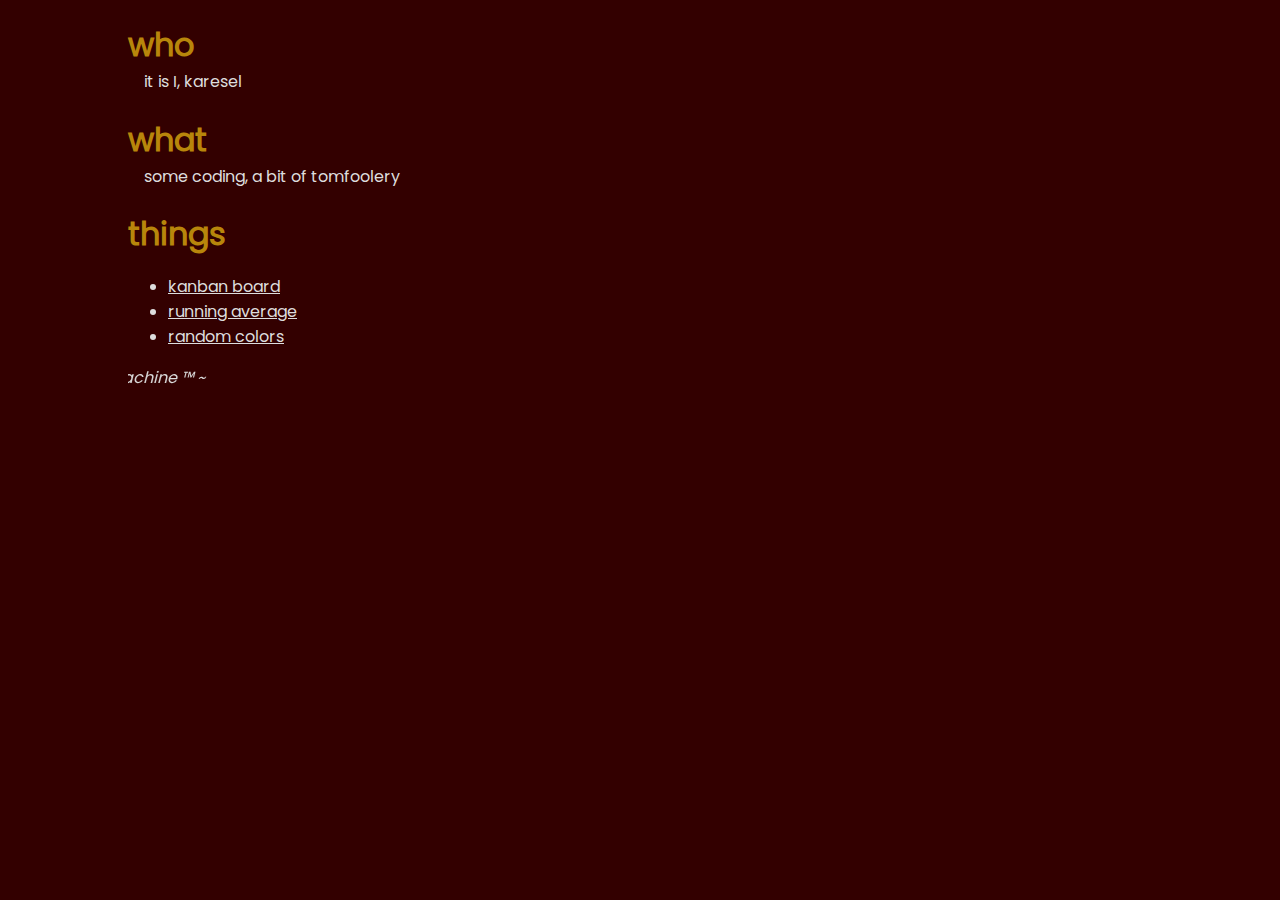
==== index.html @ 529c55f0 "it's a me 😎" ====
<!DOCTYPE html>
<html lang="en">

<head>
    <meta charset="UTF-8">
    <meta http-equiv="X-UA-Compatible" content="IE=edge">
    <meta name="viewport" content="width=device-width, initial-scale=1.0">
    <title>Landing</title>
    <link rel="stylesheet" href="res/main.css">
</head>

<body>

    <h1>who</h1>
    <p>it is I, karesel</p>

    <h1>what</h1>
    <p>some coding, a bit of tomfoolery</p>

    <h1>things</h1>
    <ul>
        <li><a href="pages/kanban/kanban.html">kanban board</a></li>
        <li><a href="pages/average/average.html">running average</a></li>
        <li><a href="pages/colors/colors.html">random colors</a></li>
    </ul>

    <footer>
        <marquee behavior="slide" direction="right"><em>~ works on my machine &trade; ~</em></marquee>
    </footer>
</body>

</html>
---- res/main.css ----
@font-face {
    font-family: Poppins;
    src: url("Poppins-Regular.ttf") format("truetype");
}

:root {
    --col-fg: #ddd;
    --col-bg: #300;
    --col-acc: #b8860b; /* darkgoldenrod */
}

html {
    font-family: Poppins;
    height: 100%;
}

body {
    background: var(--col-bg);
    color: var(--col-fg);
    width: 80%;
    margin: auto;
}

h1, h2{
    color: var(--col-acc);
    margin-bottom: 0px;
}

p {
    margin: 0 1rem;
}

a {
    color: var(--col-fg);
}
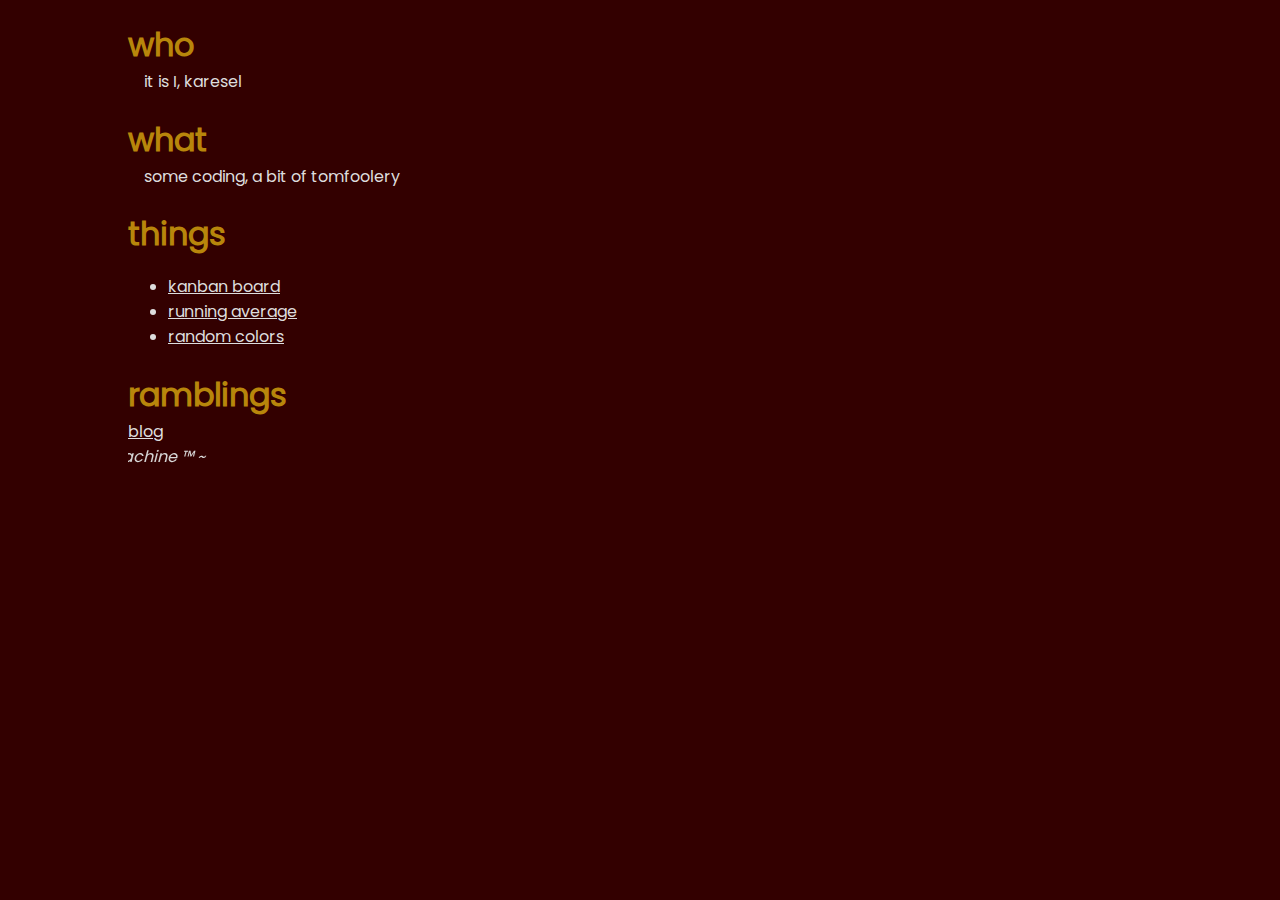
==== commit 033412dc: "trying blog features" ====
--- a/index.html
+++ b/index.html
@@ -24,9 +24,12 @@
         <li><a href="pages/colors/colors.html">random colors</a></li>
     </ul>
 
+    <h1>ramblings</h1>
+    <a href="pages/blog/blog.html">blog</a>
+
     <footer>
         <marquee behavior="slide" direction="right"><em>~ works on my machine &trade; ~</em></marquee>
     </footer>
 </body>
 
-</html>+</html>
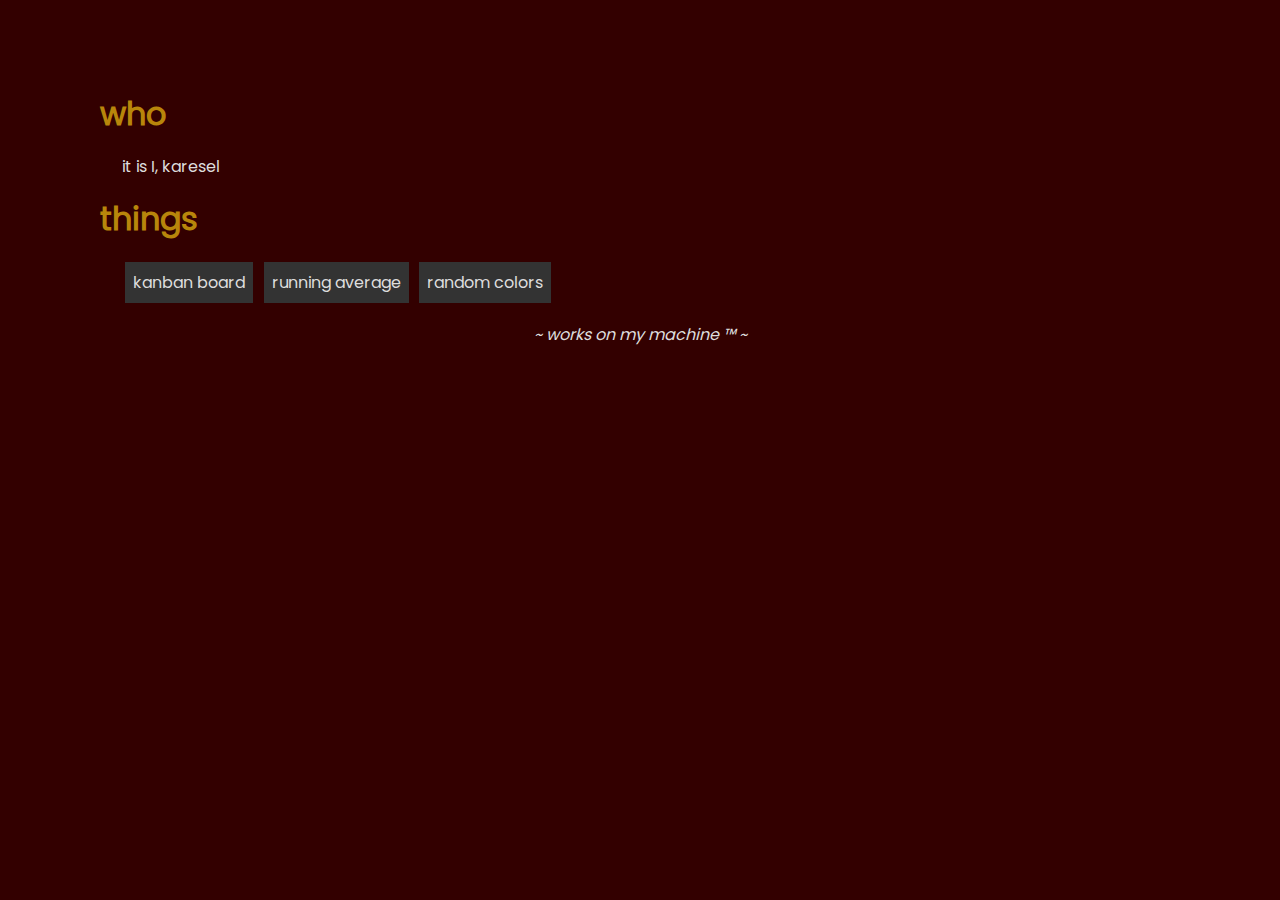
==== commit d792ea94: "shuffle project structure around" ====
--- a/index.html
+++ b/index.html
@@ -6,30 +6,72 @@
     <meta http-equiv="X-UA-Compatible" content="IE=edge">
     <meta name="viewport" content="width=device-width, initial-scale=1.0">
     <title>Landing</title>
-    <link rel="stylesheet" href="res/main.css">
 </head>
 
 <body>
 
-    <h1>who</h1>
-    <p>it is I, karesel</p>
+  <h1>who</h1>
+  <p>it is I, karesel</p>
 
-    <h1>what</h1>
-    <p>some coding, a bit of tomfoolery</p>
-
-    <h1>things</h1>
-    <ul>
-        <li><a href="pages/kanban/kanban.html">kanban board</a></li>
-        <li><a href="pages/average/average.html">running average</a></li>
-        <li><a href="pages/colors/colors.html">random colors</a></li>
-    </ul>
-
-    <h1>ramblings</h1>
-    <a href="pages/blog/blog.html">blog</a>
-
-    <footer>
-        <marquee behavior="slide" direction="right"><em>~ works on my machine &trade; ~</em></marquee>
-    </footer>
+  <h1>things</h1>
+  <p>
+  <a href="pages/kanban.html" class="button">kanban board</a>
+  <a href="pages/average.html" class="button">running average</a>
+  <a href="pages/colors.html" class="button">random colors</a>
+  </p>
+  <footer>
+    <center><em>~ works on my machine &trade; ~</em></center>
+  </footer>
 </body>
 
+<style>
+@font-face {
+  font-family: 'Poppins';
+  src: url([data-uri]) format('truetype');
+}
+
+:root {
+  --col-fg: #ddd;
+  --col-bg: #300;
+  --col-acc: #b8860b; /* darkgoldenrod */
+  box-sizing: border-box;
+}
+
+html {
+  font-family: Poppins;
+}
+
+body {
+  background: var(--col-bg);
+  color: var(--col-fg);
+  margin: 10vh;
+}
+
+h1, h2{
+  color: var(--col-acc);
+  margin: .3em;
+}
+
+p {
+  margin: 1rem 2rem;
+}
+
+a {
+  color: inherit;
+}
+
+a.button {
+  display: inline-block;
+  background: #333;
+  padding: .5em;
+  margin: .2em;
+  text-decoration: none;
+}
+
+a.button:hover {
+  color: var(--col-acc);
+}
+
+</style>
+
 </html>
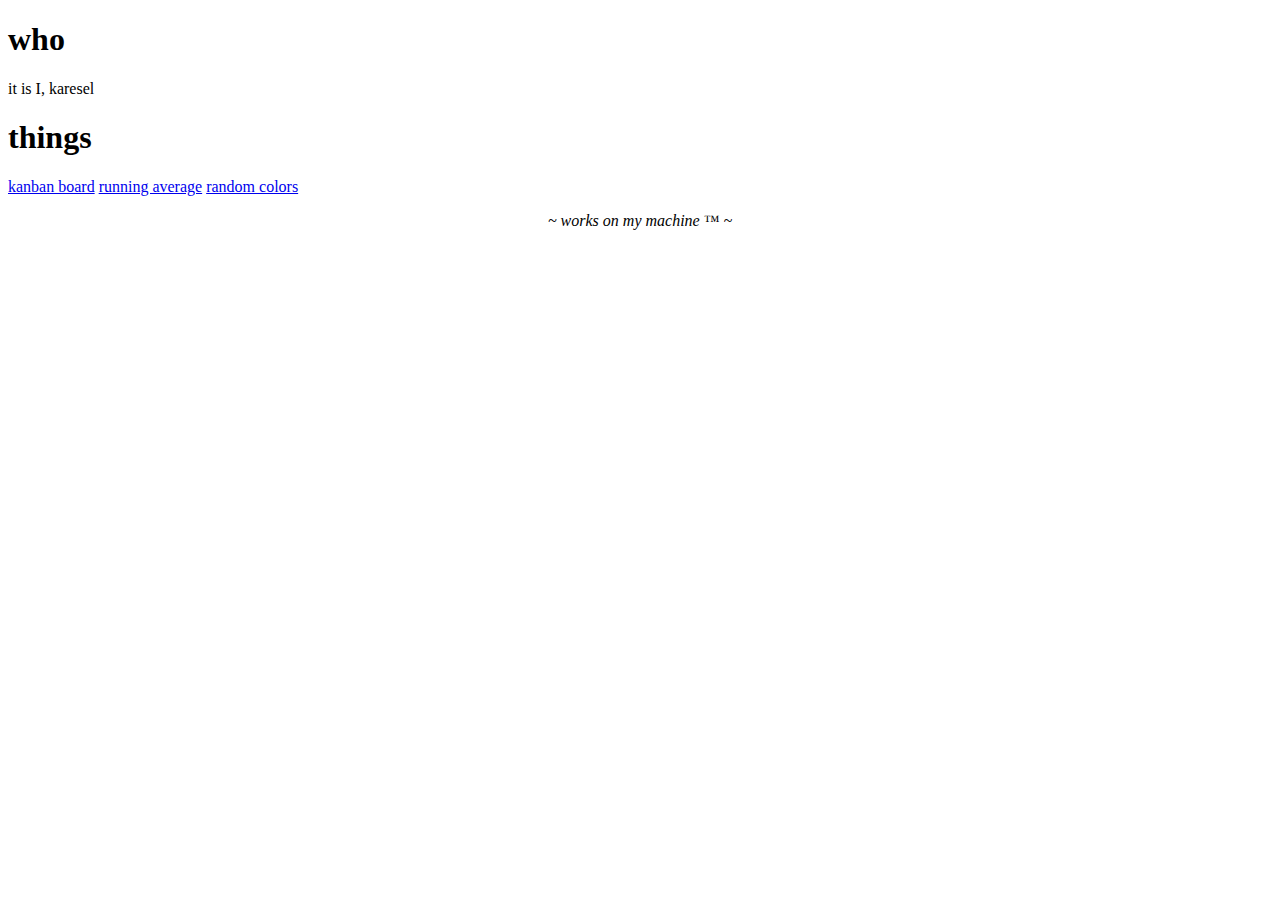
==== commit 7fa24a93: "Merge remote-tracking branch 'origin/master'" ====
--- a/index.html
+++ b/index.html
@@ -30,48 +30,12 @@
   src: url([data-uri]) format('truetype');
 }
 
-:root {
-  --col-fg: #ddd;
-  --col-bg: #300;
-  --col-acc: #b8860b; /* darkgoldenrod */
-  box-sizing: border-box;
-}
+    <h1>ramblings</h1>
+    <a href="pages/blog/blog.html">blog</a>
 
-html {
-  font-family: Poppins;
-}
-
-body {
-  background: var(--col-bg);
-  color: var(--col-fg);
-  margin: 10vh;
-}
-
-h1, h2{
-  color: var(--col-acc);
-  margin: .3em;
-}
-
-p {
-  margin: 1rem 2rem;
-}
-
-a {
-  color: inherit;
-}
-
-a.button {
-  display: inline-block;
-  background: #333;
-  padding: .5em;
-  margin: .2em;
-  text-decoration: none;
-}
-
-a.button:hover {
-  color: var(--col-acc);
-}
-
-</style>
+    <footer>
+        <marquee behavior="slide" direction="right"><em>~ works on my machine &trade; ~</em></marquee>
+    </footer>
+</body>
 
 </html>
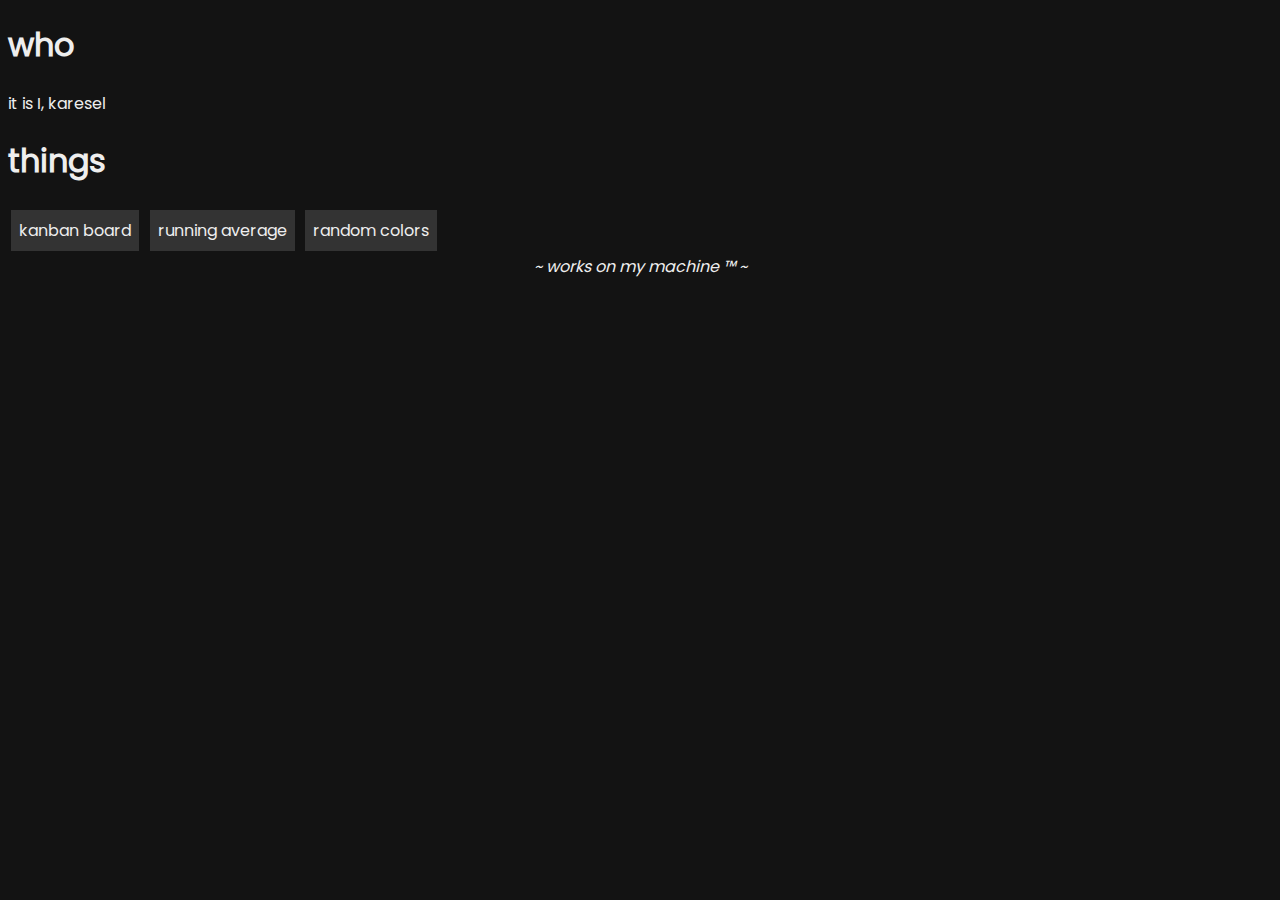
==== commit 3b02148d: "facelift" ====
--- a/index.html
+++ b/index.html
@@ -1,11 +1,11 @@
-<!DOCTYPE html>
-<html lang="en">
+<!DOCTYPE html><html lang="en">
 
 <head>
+    <title>Landing</title>
     <meta charset="UTF-8">
     <meta http-equiv="X-UA-Compatible" content="IE=edge">
     <meta name="viewport" content="width=device-width, initial-scale=1.0">
-    <title>Landing</title>
+    <link rel="stylesheet" href="main.css">
 </head>
 
 <body>
@@ -14,11 +14,11 @@
   <p>it is I, karesel</p>
 
   <h1>things</h1>
-  <p>
+
   <a href="pages/kanban.html" class="button">kanban board</a>
   <a href="pages/average.html" class="button">running average</a>
   <a href="pages/colors.html" class="button">random colors</a>
-  </p>
+
   <footer>
     <center><em>~ works on my machine &trade; ~</em></center>
   </footer>
--- a/main.css
+++ b/main.css
@@ -0,0 +1,22 @@
+@font-face {
+    font-family: "Poppins",
+    src: url("Poppins-Regular.ttf")
+}
+
+* {
+    font-family: "Poppins", sans-serif;
+    background-color: #131313;
+    color: #eee;
+}
+
+a {
+    text-decoration: none;
+    background-color: #333;
+    display: inline-block;
+    padding: .5rem;
+    margin: .2rem;
+}
+
+a:hover {
+    background-color: #444;
+}
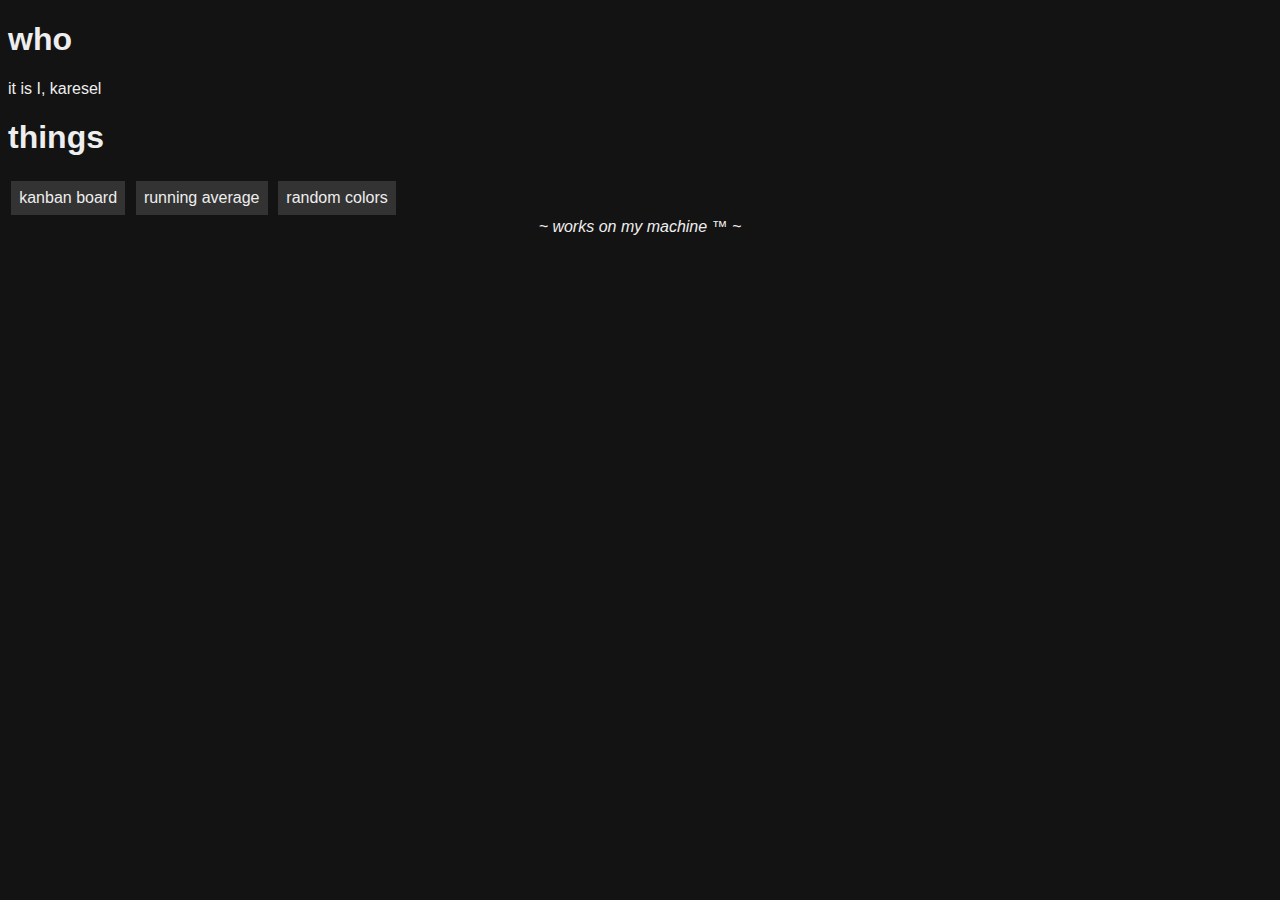
==== commit f98e87b4: "css vars" ====
--- a/index.html
+++ b/index.html
@@ -5,6 +5,7 @@
     <meta charset="UTF-8">
     <meta http-equiv="X-UA-Compatible" content="IE=edge">
     <meta name="viewport" content="width=device-width, initial-scale=1.0">
+    <meta name="description" content="Home-space for karesel. Code wrangler. Prosumer of electronic things.">
     <link rel="stylesheet" href="main.css">
 </head>
 
@@ -24,18 +25,4 @@
   </footer>
 </body>
 
-<style>
-@font-face {
-  font-family: 'Poppins';
-  src: url([data-uri]) format('truetype');
-}
-
-    <h1>ramblings</h1>
-    <a href="pages/blog/blog.html">blog</a>
-
-    <footer>
-        <marquee behavior="slide" direction="right"><em>~ works on my machine &trade; ~</em></marquee>
-    </footer>
-</body>
-
 </html>
--- a/main.css
+++ b/main.css
@@ -1,3 +1,8 @@
+:root{
+  --bg: #131313;
+  --fg: #eee;
+}
+
 @font-face {
     font-family: "Poppins",
     src: url("Poppins-Regular.ttf")
@@ -5,8 +10,8 @@
 
 * {
     font-family: "Poppins", sans-serif;
-    background-color: #131313;
-    color: #eee;
+    background-color: var(--bg);
+    color: var(--fg);
 }
 
 a {
